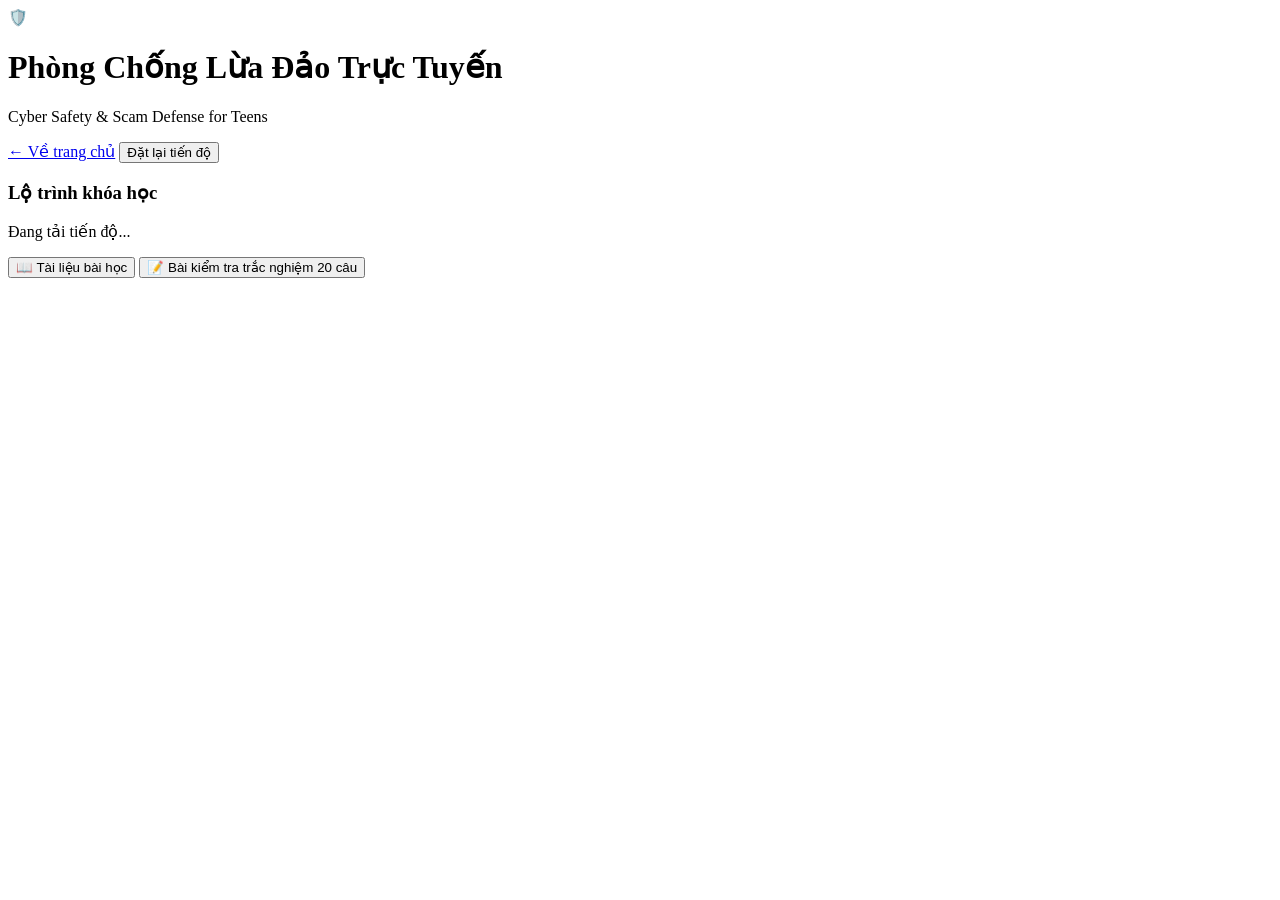
==== static/anti-scam/index.html @ 375c61c1 "add anti-scam sections" ====
<!doctype html>
<html lang="vi">
<head>
  <meta charset="utf-8">
  <meta name="viewport" content="width=device-width, initial-scale=1">
  <title>Khóa học Phòng chống Lừa đảo Trực tuyến cho Thanh thiếu niên</title>
  <meta name="description" content="Trang bị kỹ năng nhận diện và phòng chống các bẫy lừa đảo mạng, MXH, AI Deepfake, tuyển dụng và tài chính trực tuyến dành cho học sinh, sinh viên và thanh thiếu niên.">
  <link rel="stylesheet" href="/anti-scam/anti-scam.css">
  <script src="/anti-scam/anti-scam.js" defer></script>
</head>
<body>
  <!-- Header -->
  <header class="app-header">
    <div class="brand">
      <div class="brand-icon">🛡️</div>
      <div class="brand-info">
        <h1>Phòng Chống Lừa Đảo Trực Tuyến</h1>
        <p>Cyber Safety & Scam Defense for Teens</p>
      </div>
    </div>
    <div class="header-actions">
      <a href="/" class="btn-home">← Về trang chủ</a>
      <button id="btn-reset-course" class="btn-reset" title="Xóa dữ liệu để làm lại từ đầu">Đặt lại tiến độ</button>
    </div>
  </header>

  <!-- App Layout -->
  <div class="app-layout" id="app-root">
    <!-- Sidebar / Roadmap -->
    <aside class="sidebar">
      <div class="roadmap-header">
        <h3>Lộ trình khóa học</h3>
        <div class="overall-progress-bar">
          <div id="overall-progress-fill" class="overall-progress-fill"></div>
        </div>
        <div id="overall-progress-text" class="overall-progress-text">Đang tải tiến độ...</div>
      </div>

      <ul id="section-list" class="section-list">
        <!-- Rendered via JS -->
      </ul>
    </aside>

    <!-- Content & Quiz Area -->
    <main class="content-area">
      <!-- View Switcher Tabs -->
      <nav class="view-tabs" aria-label="Chế độ học">
        <button id="tab-lesson" class="tab-btn active">
          <span>📖 Tài liệu bài học</span>
        </button>
        <button id="tab-quiz" class="tab-btn">
          <span>📝 Bài kiểm tra trắc nghiệm</span>
          <span class="tab-badge">20 câu</span>
        </button>
      </nav>

      <!-- Lesson View -->
      <section id="lesson-view" class="lesson-panel"></section>

      <!-- Quiz View -->
      <section id="quiz-view" class="quiz-panel" style="display: none;"></section>
    </main>
  </div>
</body>
</html>
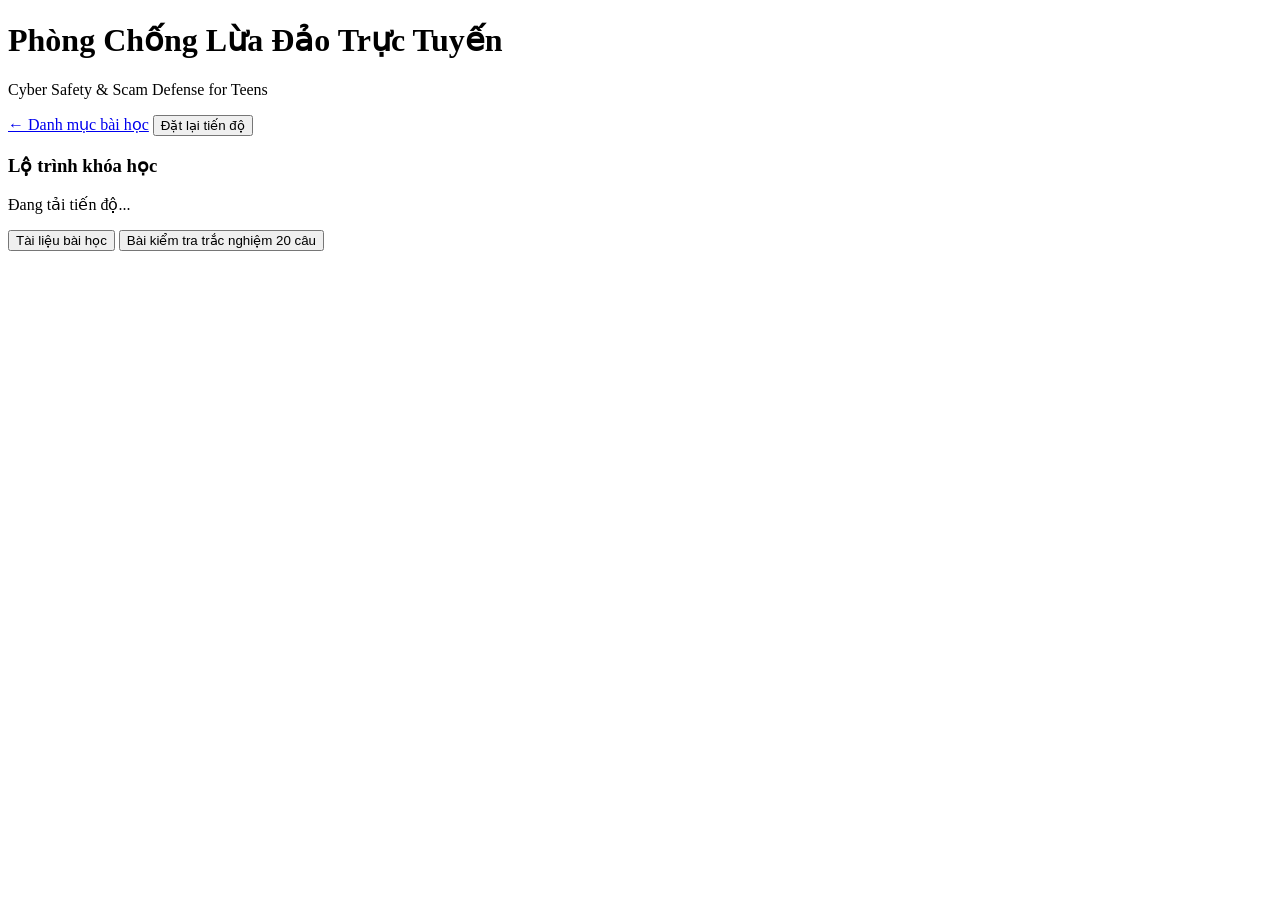
==== commit a3d1ddd9: "update2  anti-scam sections" ====
--- a/static/anti-scam/index.html
+++ b/static/anti-scam/index.html
@@ -12,15 +12,14 @@
   <!-- Header -->
   <header class="app-header">
     <div class="brand">
-      <div class="brand-icon">🛡️</div>
       <div class="brand-info">
         <h1>Phòng Chống Lừa Đảo Trực Tuyến</h1>
         <p>Cyber Safety & Scam Defense for Teens</p>
       </div>
     </div>
     <div class="header-actions">
-      <a href="/" class="btn-home">← Về trang chủ</a>
-      <button id="btn-reset-course" class="btn-reset" title="Xóa dữ liệu để làm lại từ đầu">Đặt lại tiến độ</button>
+      <a href="/projects/anti-scam/" class="btn-home">← Danh mục bài học</a>
+      <button id="btn-reset-course" class="btn-reset" title="Đặt lại dữ liệu đánh giá">Đặt lại tiến độ</button>
     </div>
   </header>
 
@@ -46,10 +45,10 @@
       <!-- View Switcher Tabs -->
       <nav class="view-tabs" aria-label="Chế độ học">
         <button id="tab-lesson" class="tab-btn active">
-          <span>📖 Tài liệu bài học</span>
+          <span>Tài liệu bài học</span>
         </button>
         <button id="tab-quiz" class="tab-btn">
-          <span>📝 Bài kiểm tra trắc nghiệm</span>
+          <span>Bài kiểm tra trắc nghiệm</span>
           <span class="tab-badge">20 câu</span>
         </button>
       </nav>
